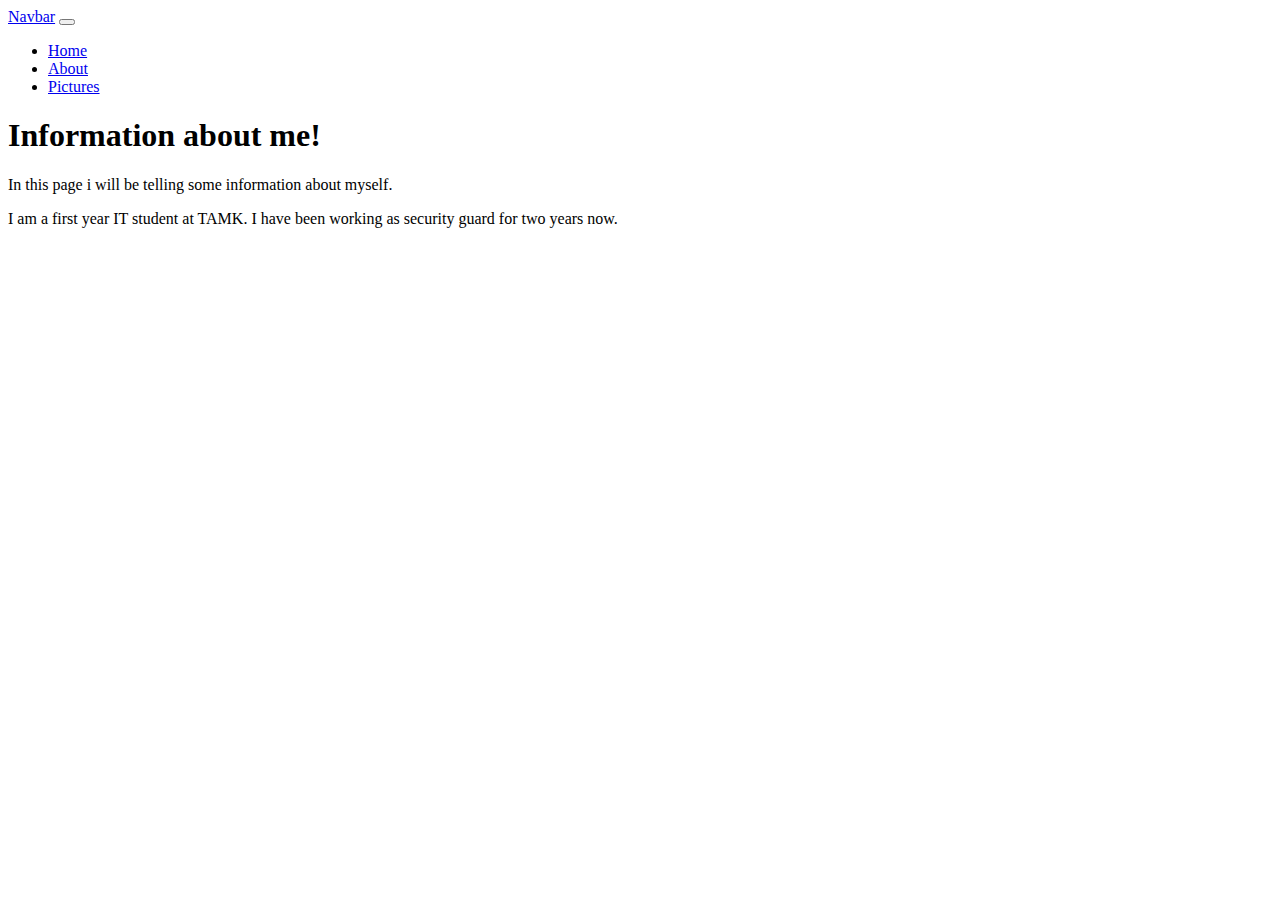
==== AboutPage.html @ bf8d4dfb "Updated the website" ====
<!DOCTYPE html>
<html lang="en">
<head>
    <meta charset="UTF-8">
    <meta http-equiv="X-UA-Compatible" content="IE=edge">
    <meta name="viewport" content="width=device-width, initial-scale=1.0">
    <title>My Website</title>
    <link href="https://cdn.jsdelivr.net/npm/bootstrap@5.0.2/dist/css/bootstrap.min.css" rel="stylesheet" integrity="sha384-EVSTQN3/azprG1Anm3QDgpJLIm9Nao0Yz1ztcQTwFspd3yD65VohhpuuCOmLASjC" crossorigin="anonymous">
    <script src="https://cdn.jsdelivr.net/npm/bootstrap@5.0.2/dist/js/bootstrap.bundle.min.js" integrity="sha384-MrcW6ZMFYlzcLA8Nl+NtUVF0sA7MsXsP1UyJoMp4YLEuNSfAP+JcXn/tWtIaxVXM" crossorigin="anonymous"></script>
</head>
<body>
    <nav class="navbar navbar-expand-lg navbar-light bg-light">
        <div class="container-fluid">
          <a class="navbar-brand" href="#">Navbar</a>
          <button class="navbar-toggler" type="button" data-bs-toggle="collapse" data-bs-target="#navbarNav" aria-controls="navbarNav" aria-expanded="false" aria-label="Toggle navigation">
            <span class="navbar-toggler-icon"></span>
          </button>
          <div class="collapse navbar-collapse" id="navbarNav">
            <ul class="navbar-nav">
              <li class="nav-item">
                <a class="nav-link active" aria-current="page" href="index.html">Home</a>
              </li>
              <li class="nav-item">
                <a class="nav-link" href="AboutPage.html">About</a>
              </li>
              <li class="nav-item">
                <a class="nav-link" href="Pictures.html">Pictures</a>
              </li>
            </ul>
          </div>
        </div>
      </nav>
      <h1>Information about me!</h1>
      <p>In this page i will be telling some information about myself.</p>
      <p>I am a first year IT student at TAMK. I have been working as security guard for two years now.</p>
</body>
</html>
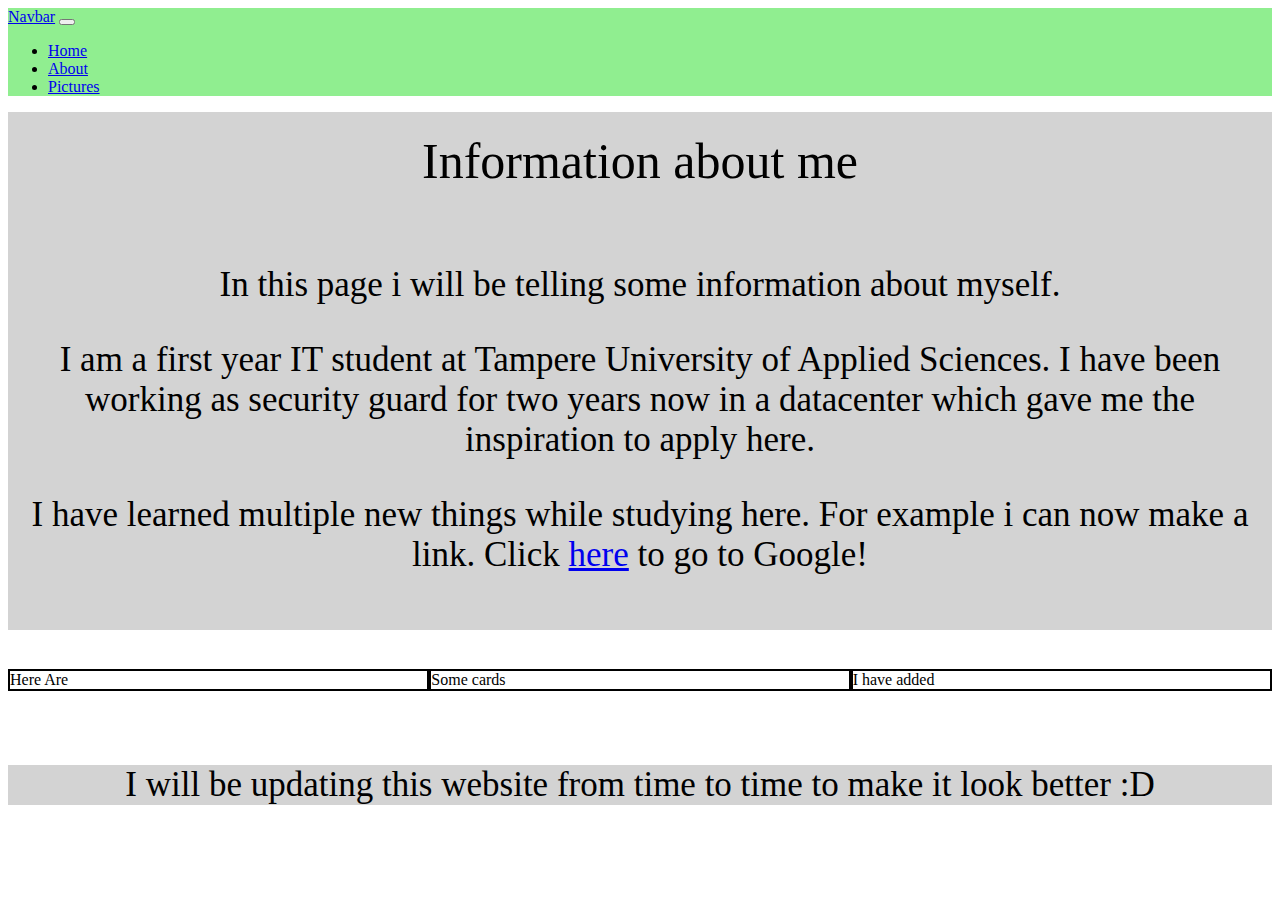
==== commit 8478c3d1: "Updated the page to meet the requirements" ====
--- a/AboutPage.html
+++ b/AboutPage.html
@@ -4,10 +4,11 @@
     <meta charset="UTF-8">
     <meta http-equiv="X-UA-Compatible" content="IE=edge">
     <meta name="viewport" content="width=device-width, initial-scale=1.0">
-    <title>My Website</title>
+    <title>About me</title>
     <link href="https://cdn.jsdelivr.net/npm/bootstrap@5.0.2/dist/css/bootstrap.min.css" rel="stylesheet" integrity="sha384-EVSTQN3/azprG1Anm3QDgpJLIm9Nao0Yz1ztcQTwFspd3yD65VohhpuuCOmLASjC" crossorigin="anonymous">
     <script src="https://cdn.jsdelivr.net/npm/bootstrap@5.0.2/dist/js/bootstrap.bundle.min.js" integrity="sha384-MrcW6ZMFYlzcLA8Nl+NtUVF0sA7MsXsP1UyJoMp4YLEuNSfAP+JcXn/tWtIaxVXM" crossorigin="anonymous"></script>
-</head>
+    <link rel="stylesheet" href="colours.css">
+  </head>
 <body>
     <nav class="navbar navbar-expand-lg navbar-light bg-light">
         <div class="container-fluid">
@@ -30,8 +31,15 @@
           </div>
         </div>
       </nav>
-      <h1>Information about me!</h1>
-      <p>In this page i will be telling some information about myself.</p>
-      <p>I am a first year IT student at TAMK. I have been working as security guard for two years now.</p>
+      <header>Information about me</header>
+      <div class="grid-container"> <p>In this page i will be telling some information about myself.</p>
+      <p>I am a first year IT student at Tampere University of Applied Sciences. I have been working as security guard for two years now in a datacenter which gave me the inspiration to apply here.</p>
+      <p>I have learned multiple new things while studying here. For example i can now make a link. Click <a href="https://www.google.com">here</a> to go to Google!</p> </div> 
+  <article class="card-container">
+    <section class="card">Here Are</section>
+    <section class="card">Some cards</section>
+    <section class="card">I have added</section>
+  </article>
+  <p>I will be updating this website from time to time to make it look better :D</p>
 </body>
 </html>--- a/colours.css
+++ b/colours.css
@@ -0,0 +1,56 @@
+.background {
+    background-color: lightgrey;
+    border: 5px;
+}
+h1 {
+    color: lightblue;
+}
+p {
+    font-size: 35px;
+    color: black;
+    border: 5px;
+    text-align: center;
+    background-color: lightgrey;
+    
+}
+.card-container {
+    display: flex; /* enable flexbox on the card container */
+    flex-wrap: wrap; /* allow the cards to wrap to the next line */
+    height: 100px;
+    flex-direction: row;
+    flex-wrap: nowrap;
+    align-content: space-around;
+  }
+  .card {
+    flex: 1 0 300px; /* take up 1 unit of space, but have a minimum width of 200px */
+    border: 2px black solid;
+  }
+
+    .navbar {
+    border: 5px;
+    background-color: lightgreen;
+  }
+
+  .grid-container {
+    text-align: center;
+    padding: 20px 0;
+    font-size: 25px;
+    background-color: lightgray;
+  }
+  header {
+    text-align: center;
+    padding: 20px 0;
+    font-size: 50px;
+    background: lightgray;
+    color: black;
+  }
+  
+  .card-container {
+    display: flex; /* enable flexbox on the card container */
+    flex-wrap: wrap; /* allow the cards to wrap to the next line */
+    height: 100px;
+  }
+  .card {
+    flex: 1 0 300px; /* take up 1 unit of space, but have a minimum width of 200px */
+    border: 2px black solid;
+  }